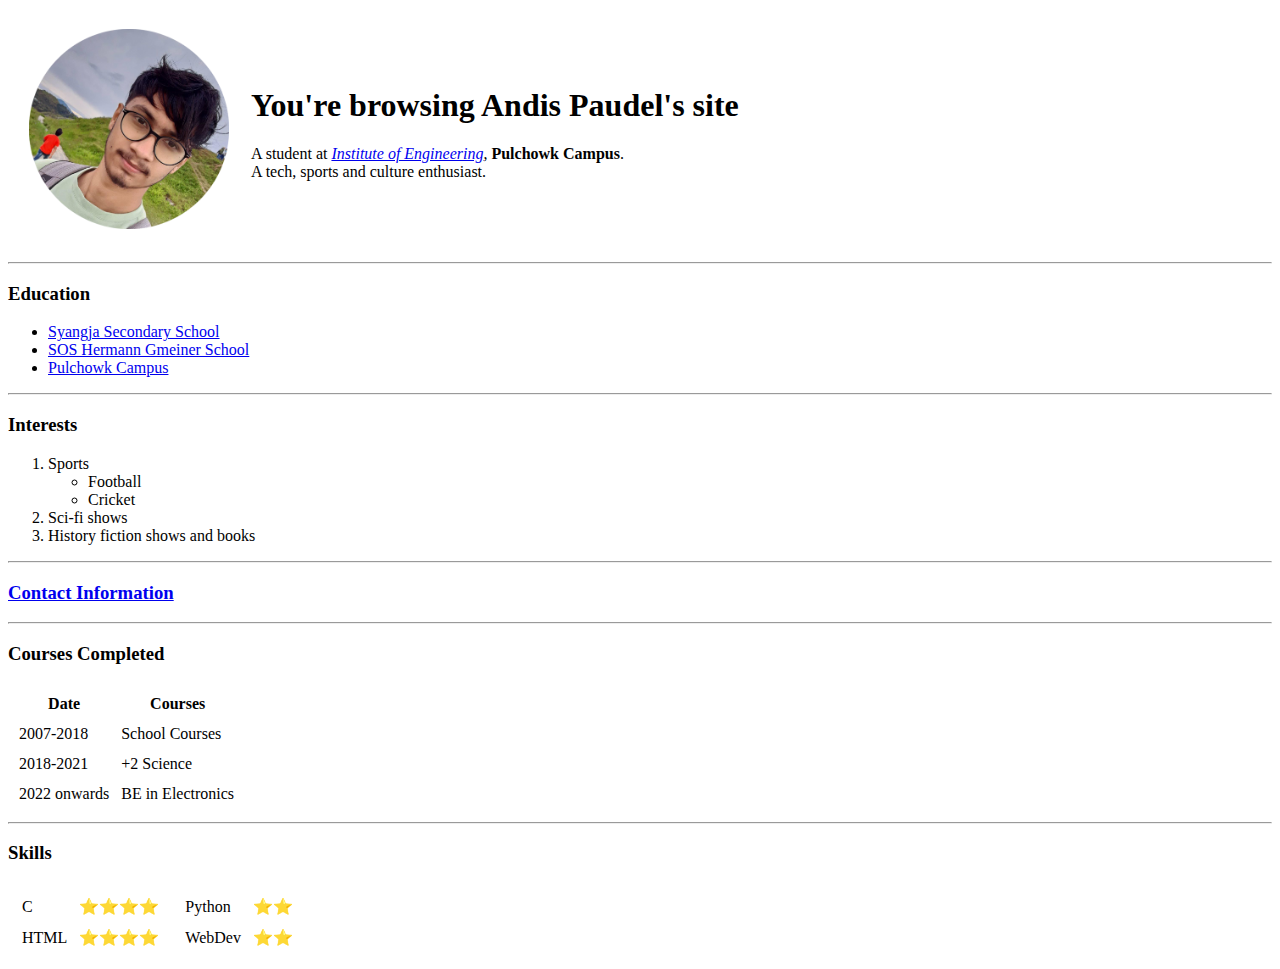
==== index.html @ ba1d9556 "Add files via upload" ====
<!DOCTYPE html>
<html lang="en" dir="ltr">

<head>
  <meta charset="utf-8">
  <title>Andis Paudel</title>
</head>

<body>
  <table cellspacing="20">
    <tr>
      <td><img height="200" src="images/Andis Paudel.png" alt="Andis Paudel's profile picture"></td>
      <td>
        <h1>You're browsing Andis Paudel's site</h1>
        <p>
          A student at <em><a href="https://ioe.edu.np/">Institute of Engineering</a></em>, <strong>Pulchowk Campus</strong>. <br />A tech, sports and culture enthusiast.
        </p>
      </td>
    </tr>
  </table>

  <hr />
  <h3>Education</h3>
  <ul>
    <li><a href="https://edusanjal.com/school/syangja-higher-secondary-school/">Syangja Secondary School</a></li>
    <li><a href="https://soshgssanothimi.edu.np/">SOS Hermann Gmeiner School</a></li>
    <li><a href="https://pcampus.edu.np/">Pulchowk Campus</a></li>
  </ul>
  <hr>
  <h3>Interests</h3>
  <ol type="1">
    <li>Sports <ul>
        <li>Football</li>
        <li>Cricket</li>
      </ul>
    </li>
    <li>Sci-fi shows</li>
    <li>History fiction shows and books</li>
  </ol>
  <hr>
  <h3><a href="Contacts.html">Contact Information</a></h3>
  <hr>
  <h3>Courses Completed</h3>
  <table cellspacing="10">
    <thead>
      <th>Date</th>
      <th>Courses</th>
    </thead>
    <tbody>
      <tr>
        <td>2007-2018</td>
        <td>School Courses</td>
      </tr>
      <tr>
        <td>2018-2021</td>
        <td>+2 Science</td>
      </tr>
      <tr>
        <td>2022 onwards</td>
        <td>BE in Electronics</td>
      </tr>
    </tbody>
  </table>
  <hr>
  <h3>Skills</h3>
  <table>
    <tr>
      <td>


        <table cellspacing="10">
          <tr>
            <td>C</td>
            <td>⭐⭐⭐⭐</td>


          </tr>
          <tr>
            <td>HTML</td>
            <td>⭐⭐⭐⭐</td>
          </tr>
        </table>
      </td>
      <td>
        <table cellspacing="10">
          <tr>
            <td>Python</td>
            <td>⭐⭐</td>



          </tr>
          <tr>


            <td>WebDev</td>
            <td>⭐⭐</td>

          </tr>
        </table>
      </td>
    </tr>
  </table>


</body>



</html>
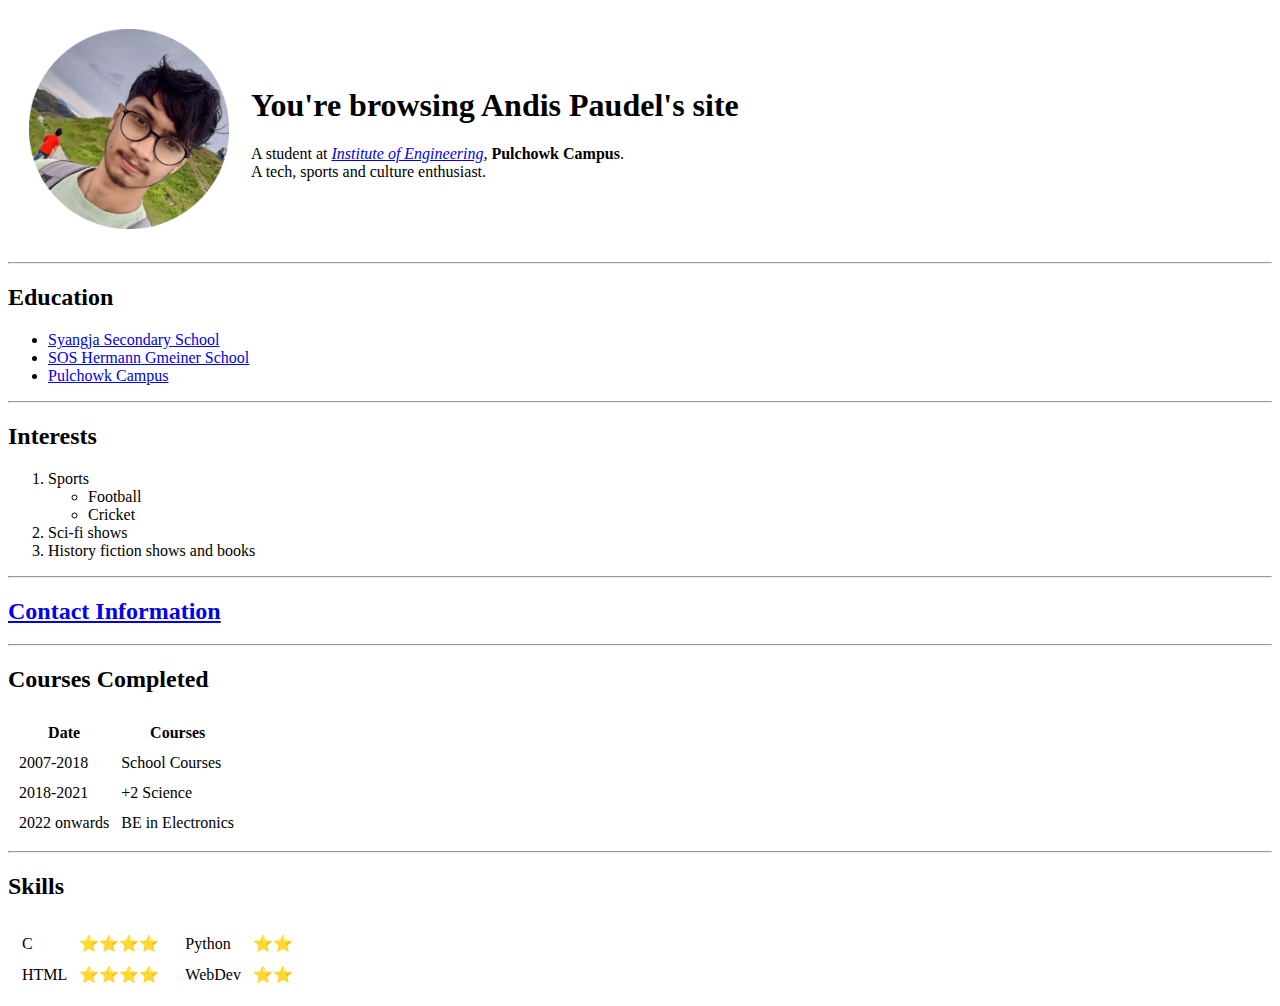
==== commit e8622bdb: "Oct18" ====
--- a/index.html
+++ b/index.html
@@ -4,6 +4,7 @@
 <head>
   <meta charset="utf-8">
   <title>Andis Paudel</title>
+  <link rel="stylesheet" href="CSS/mysite.css">
 </head>
 
 <body>
@@ -20,14 +21,14 @@
   </table>
 
   <hr />
-  <h3>Education</h3>
+  <h2>Education</h2>
   <ul>
     <li><a href="https://edusanjal.com/school/syangja-higher-secondary-school/">Syangja Secondary School</a></li>
     <li><a href="https://soshgssanothimi.edu.np/">SOS Hermann Gmeiner School</a></li>
     <li><a href="https://pcampus.edu.np/">Pulchowk Campus</a></li>
   </ul>
   <hr>
-  <h3>Interests</h3>
+  <h2>Interests</h2>
   <ol type="1">
     <li>Sports <ul>
         <li>Football</li>
@@ -38,9 +39,9 @@
     <li>History fiction shows and books</li>
   </ol>
   <hr>
-  <h3><a href="Contacts.html">Contact Information</a></h3>
+  <h2><a href="Contacts.html">Contact Information</a></h2>
   <hr>
-  <h3>Courses Completed</h3>
+  <h2>Courses Completed</h2>
   <table cellspacing="10">
     <thead>
       <th>Date</th>
@@ -62,7 +63,7 @@
     </tbody>
   </table>
   <hr>
-  <h3>Skills</h3>
+  <h2>Skills</h2>
   <table>
     <tr>
       <td>
